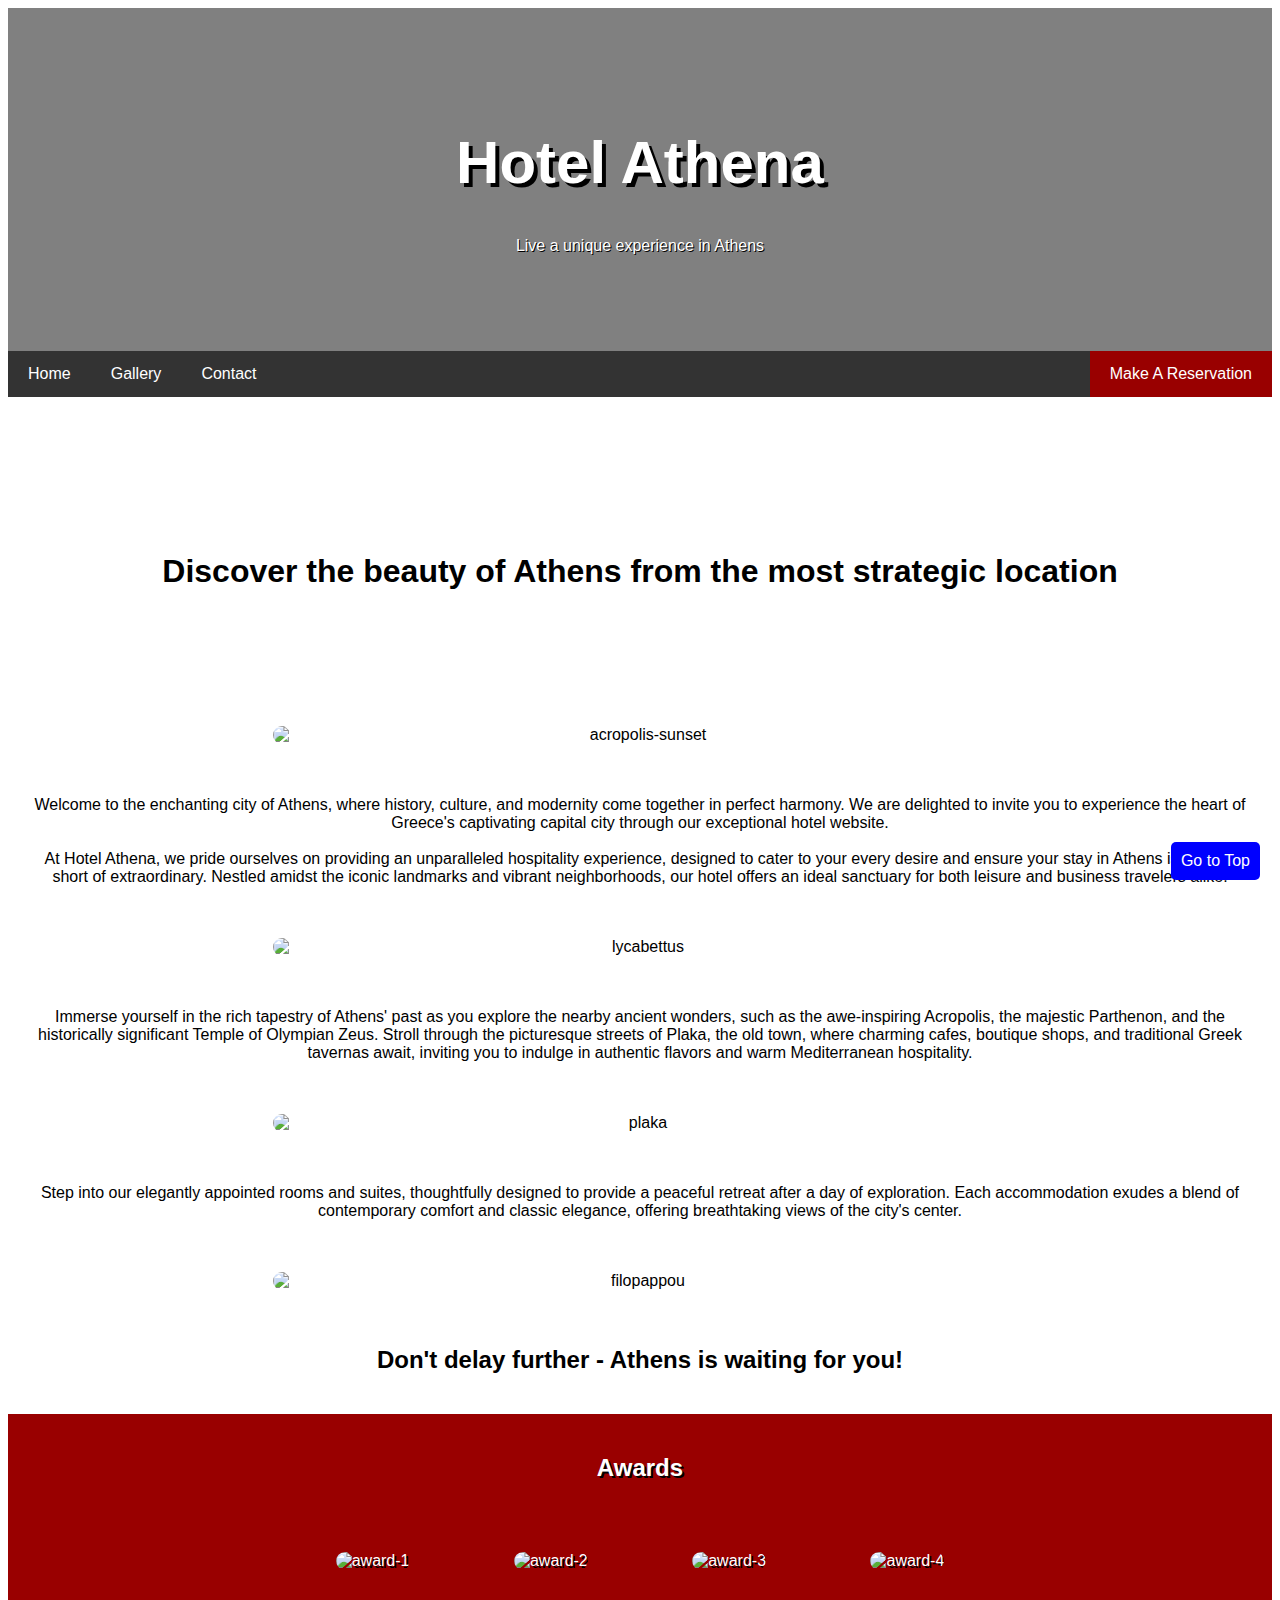
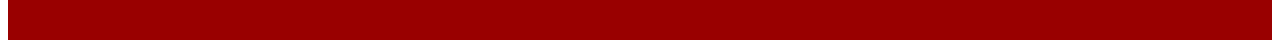
==== index.html @ a8fde08a "uploading files" ====
<!DOCTYPE html>
<html>
<head>
<title>Hotel-Athena-Main</title>
<meta charset="UTF-8">
<meta name="viewport" content="width=device-width, initial-scale=1">
<link rel="stylesheet" href="style.css">

<body>

<a name="top"></a>

<div class="header">

	<h1>Hotel Athena</h1>
	<p>Live a unique experience in Athens</p>

</div>


<div class="navbar">

	<a href="hotel-athena-main.html">Home</a>
	<a href="hotel-athena-gallery.html">Gallery</a>
	<a href="hotel-athena-contact.html">Contact</a>
	<a href="#" class="right">Make A Reservation</a>

</div>


<div class="row">

	<div class="main"> 
	
		<br/>
		<br/>
	
		<h1 style="margin: 100px">Discover the beauty of Athens
		from the most strategic location</h2>
		
		<br/>
		<br/>
		
		<img src="athena-1.jpg" alt="acropolis-sunset" class="img" >
		
		<br/>
		<br/>
		
		<p>
			Welcome to the enchanting city of Athens, where history, culture, 
			and modernity come together in perfect harmony. We are delighted to 
			invite you to experience the heart of Greece's captivating capital city 
			through our exceptional hotel website.
		<br/>
		<br/>		
			At Hotel Athena, we pride ourselves on providing an unparalleled hospitality 
			experience, designed to cater to your every desire and ensure your stay in 
			Athens is nothing short of extraordinary. Nestled amidst the iconic landmarks 
			and vibrant neighborhoods, our hotel offers an ideal sanctuary for both leisure 
			and business travelers alike.
		</p>
		
		<br/>
		<br/>
		
		<img src="athena-2.jpg" alt="lycabettus" class="img" >
		
		<br/>
		<br/>
		
		<p>
			Immerse yourself in the rich tapestry of Athens' past as you explore the nearby 
			ancient wonders, such as the awe-inspiring Acropolis, the majestic Parthenon, 
			and the historically significant Temple of Olympian Zeus. Stroll through the 
			picturesque streets of Plaka, the old town, where charming cafes, boutique shops, 
			and traditional Greek tavernas await, inviting you to indulge in authentic flavors 
			and warm Mediterranean hospitality.
		</p>
		
		<br/>
		<br/>
		
		<img src="athena-3.jpg" alt="plaka" class="img" >
		
		<br/>
		<br/>
		
		<p>
			Step into our elegantly appointed rooms and suites, thoughtfully designed 
			to provide a peaceful retreat after a day of exploration. Each accommodation 
			exudes a blend of contemporary comfort and classic elegance, offering breathtaking 
			views of the city's center.
		</p>
		
		<br/>
		<br/>
		
		<img src="athena-4.jpg" alt="filopappou" class="img" >
		
		<br/>
		<br/>
		
		<h2>Don't delay further - Athens is waiting for you!</h2>
		
	
	</div>
	
</div>

<a href="#top" id="goToTopButton">Go to Top</a>

<div class="footer">
	
	<h2>Awards</h2>
		
		<img src="award-1.png" alt="award-1" class="awards-img" >
		<img src="award-2.jpg" alt="award-2" class="awards-img" >
		<img src="award-3.png" alt="award-3" class="awards-img" >
		<img src="award-4.png" alt="award-4" class="awards-img" >
		
</div>

</body>
</html>
---- style.css ----
body {
  font-family: Arial, Helvetica, sans-serif;
}

.header {
	padding: 80px;
	text-align: center;
	background: grey;
	color: white;
	background-image: url(hotel-athena-1.jpg);
	text-shadow: 1px 1px black;
}

.header h1 {
	font-size: 60px;
	font-family: "Trebuchet MS", Helvetica, sans-serif;
	text-shadow: 4px 4px black;
}

.navbar {
	overflow: hidden;
	background-color: #333;
}

.navbar a{
	float: left;
	display: block;
	color: white;
	text-align: center;
	padding: 14px 20px;
	text-decoration: none;
}

.navbar a.right {
	float: right;
	background-color: #990000;
}

.navbar a:hover {
	background-color: #ddd;
	color: black;
}

.navbar a.right:hover {
	background-color: yellow;
	color: black;
}

* {
	box-sizing: border-box;
}

.row{
	display: flex;
	flex-wrap: wrap;
}



.main {
	flex: 100%;
	background-color: white;
	padding: 20px;
	text-align: center;
}

.footer{
	padding: 20px;
	text-align: center;
	background: #990000;
	color: white;
	text-shadow: 2px 2px black;
}

@media screen and (max-width: 700px) {
  .row {
    flex-direction: column;
  }
}


@media screen and (max-width: 400px) {
  .navbar a {
    float: none;
    width: 100%;
  }
}

.awards-img {
  width: 120px;
  height: 120px;
  #padding: 50px;
  margin: 50px;
  border-radius: 20px;
}

.img {
  max-width: 60%;
  max-height: 20%;
  display: block;
  margin: 0 auto;
  border-radius: 15px;
}

.gallery {
  display: grid;
  grid-template-columns: repeat(3, minmax(200px, 1fr));
  grid-auto-rows: auto;
  grid-gap: 30px;
  margin: 100px;
}

.gallery img{
  max-width: 100%;
  height:auto;
  border: 2px solid #ddd;
  border-radius: 5px;
  box-shadow: 0 2px 4px rgba(0, 0, 0, 0.1);
  transition: transform 0.3s ease-in-out;
}

.gallery img:hover {
  transform: scale(1.2); 
}


.map {
	flex: 1;
	background-color: white;
	padding: 20px;
	text-align: center;
}

.contact {
  flex: 0.3;
  background-color: #f1f1f1;
  padding: 20px;
  text-align: center;
  margin-right: 300px;
  border-radius: 10px;
}


#goToTopButton {
            position: fixed;
            bottom: 20px;
            right: 20px;
            padding: 10px;
            border: none;
            background-color: blue;
            color: white;
            text-decoration: none;
            border-radius: 5px;
        }
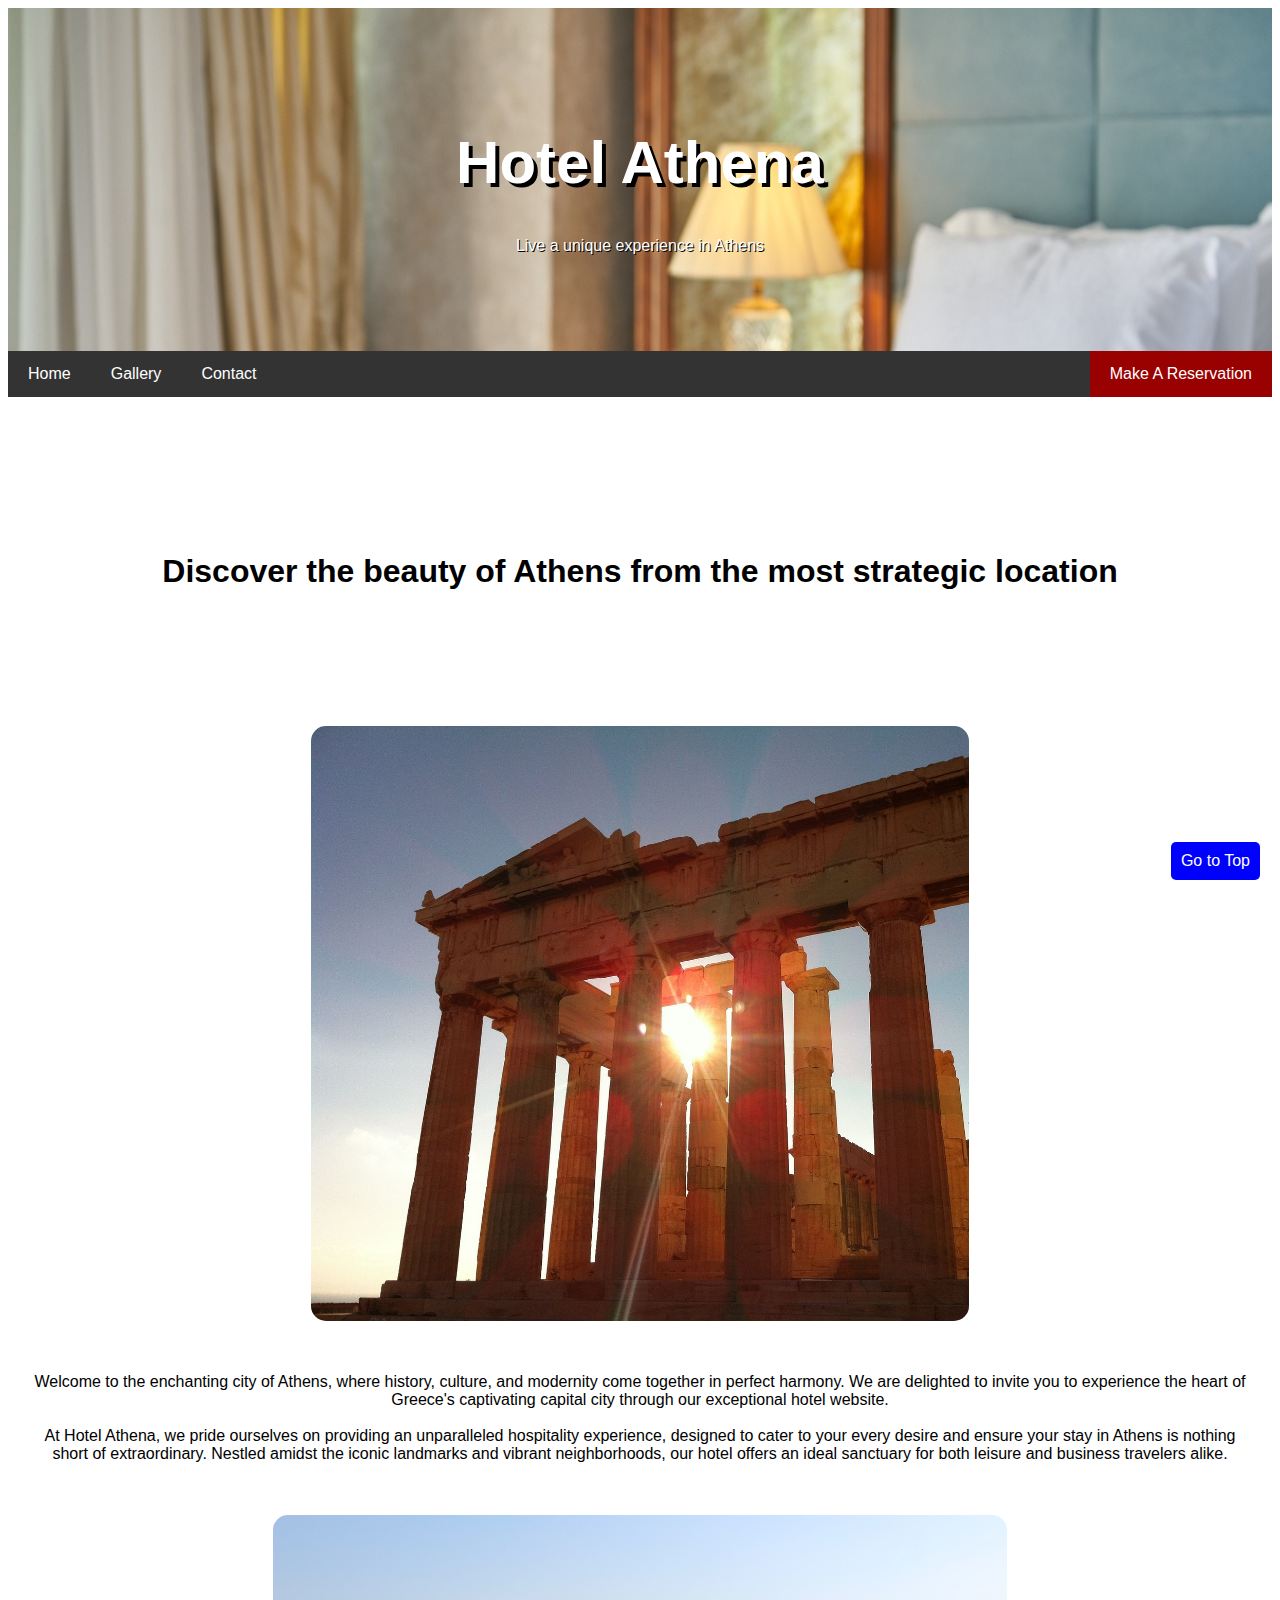
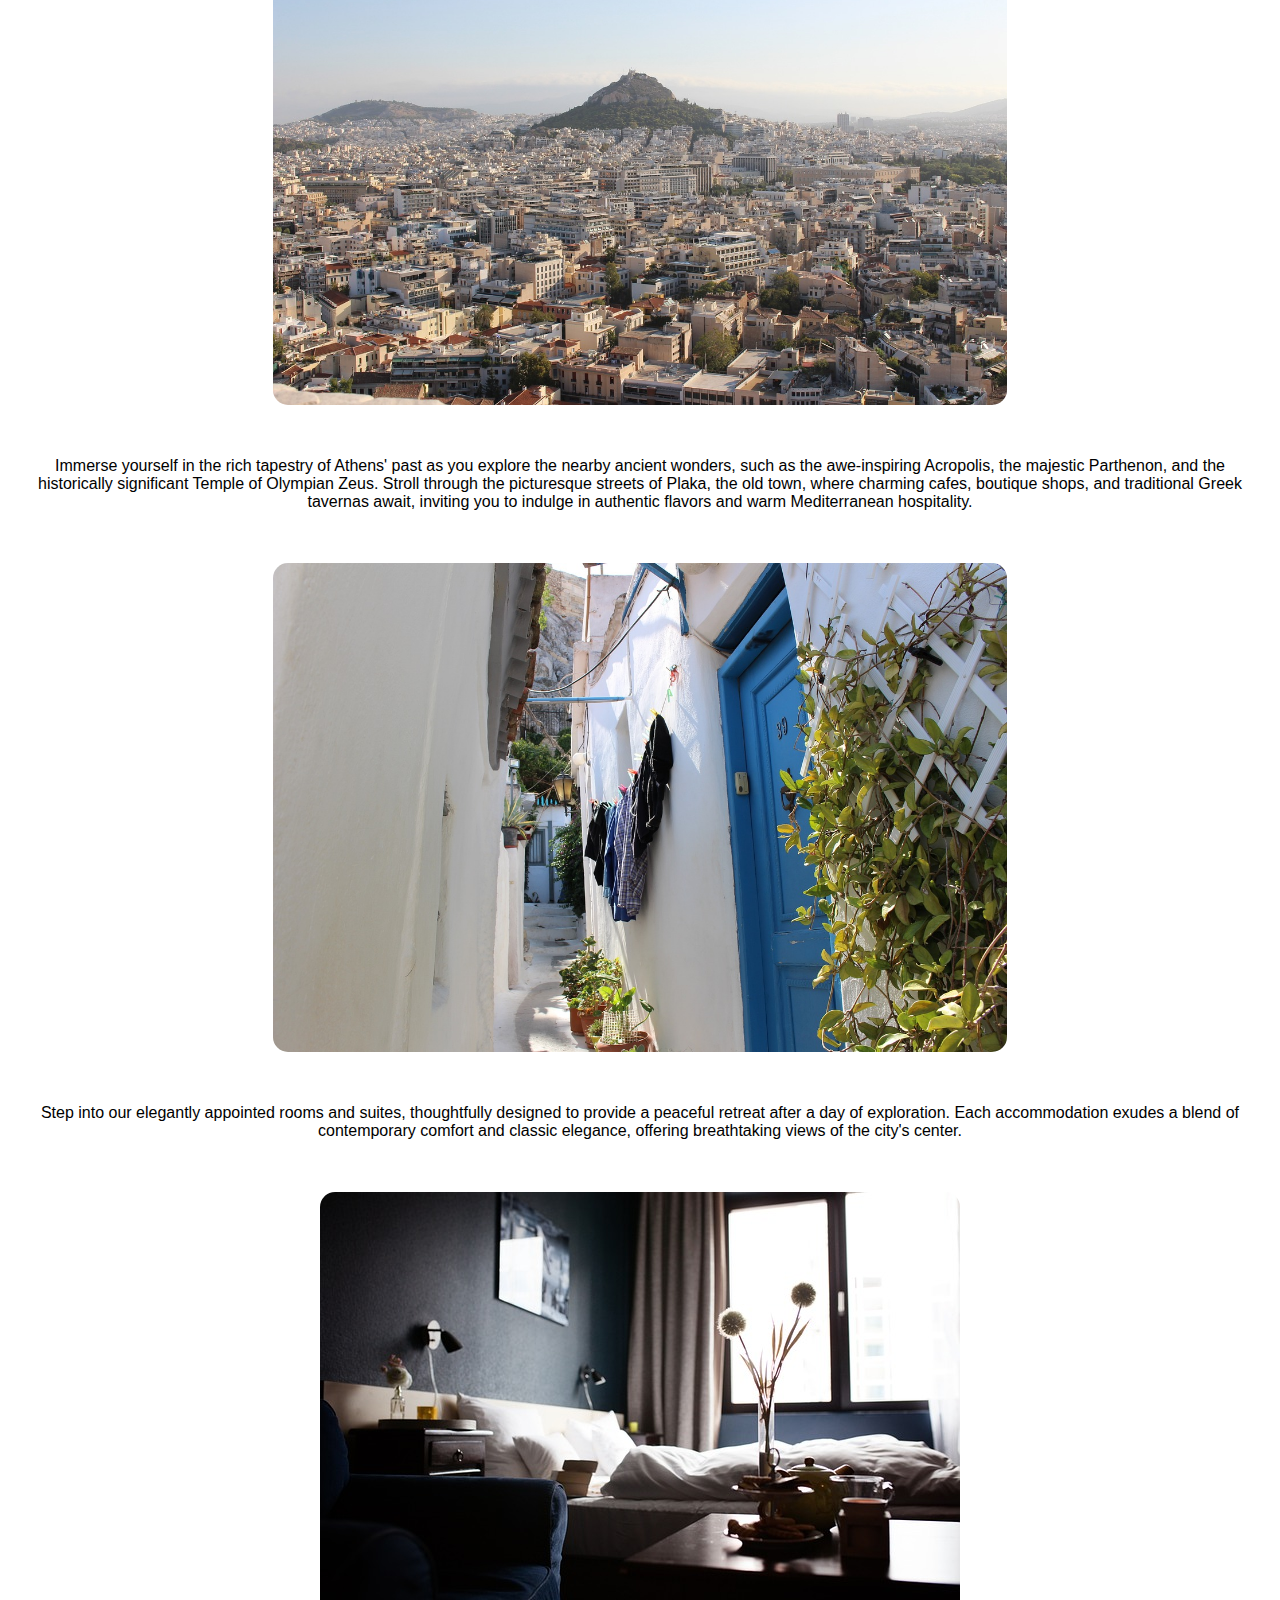
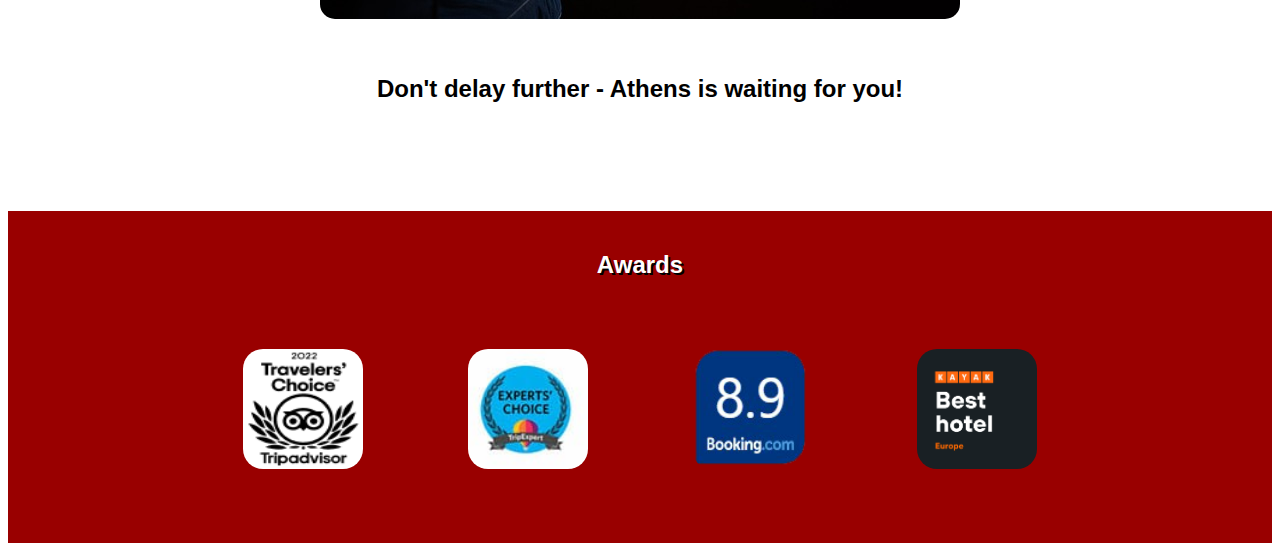
==== commit 2a501886: "initial commit" ====
--- a/index.html
+++ b/index.html
@@ -41,7 +41,7 @@
 		<br/>
 		<br/>
 		
-		<img src="athena-1.jpg" alt="acropolis-sunset" class="img" >
+		<img src="images/athena-1.jpg" alt="acropolis-sunset" class="img" >
 		
 		<br/>
 		<br/>
@@ -63,7 +63,7 @@
 		<br/>
 		<br/>
 		
-		<img src="athena-2.jpg" alt="lycabettus" class="img" >
+		<img src="images/athena-2.jpg" alt="lycabettus" class="img" >
 		
 		<br/>
 		<br/>
@@ -80,7 +80,7 @@
 		<br/>
 		<br/>
 		
-		<img src="athena-3.jpg" alt="plaka" class="img" >
+		<img src="images/athena-3.jpg" alt="plaka" class="img" >
 		
 		<br/>
 		<br/>
@@ -95,7 +95,7 @@
 		<br/>
 		<br/>
 		
-		<img src="athena-4.jpg" alt="filopappou" class="img" >
+		<img src="images/athena-4.jpg" alt="filopappou" class="img" >
 		
 		<br/>
 		<br/>
@@ -113,10 +113,10 @@
 	
 	<h2>Awards</h2>
 		
-		<img src="award-1.png" alt="award-1" class="awards-img" >
-		<img src="award-2.jpg" alt="award-2" class="awards-img" >
-		<img src="award-3.png" alt="award-3" class="awards-img" >
-		<img src="award-4.png" alt="award-4" class="awards-img" >
+		<img src="images/award-1.png" alt="award-1" class="awards-img" >
+		<img src="images/award-2.jpg" alt="award-2" class="awards-img" >
+		<img src="images/award-3.png" alt="award-3" class="awards-img" >
+		<img src="images/award-4.png" alt="award-4" class="awards-img" >
 		
 </div>
 
--- a/style.css
+++ b/style.css
@@ -7,7 +7,7 @@
 	text-align: center;
 	background: grey;
 	color: white;
-	background-image: url(hotel-athena-1.jpg);
+	background-image: url(images/hotel-athena-1.jpg);
 	text-shadow: 1px 1px black;
 }
 
